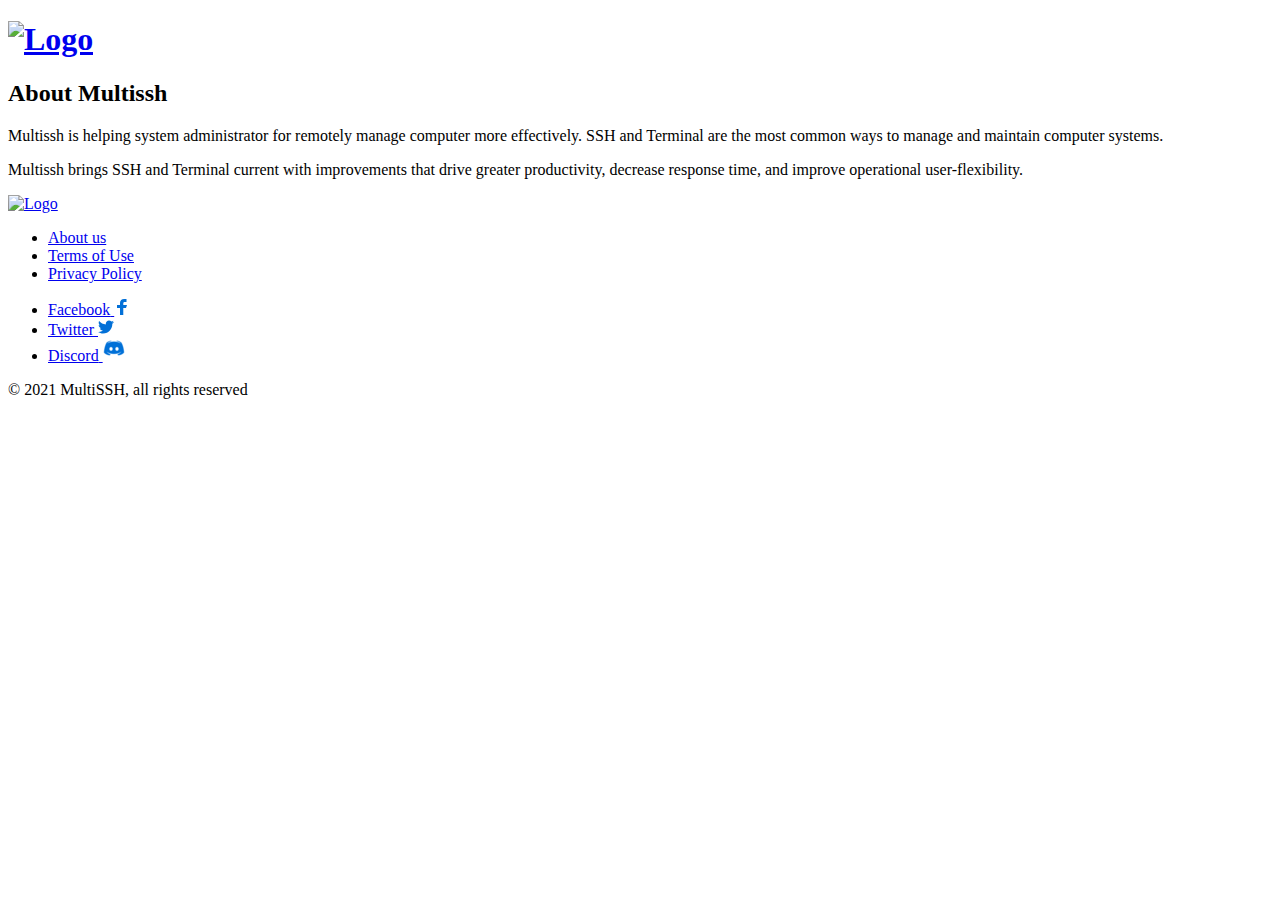
==== about.html @ 5a01e970 "Create about.html" ====
<!DOCTYPE html>
<html lang="en" class="no-js">
<head>
    <meta charset="utf-8">
    <meta http-equiv="X-UA-Compatible" content="IE=edge">
    <meta name="viewport" content="width=device-width, initial-scale=1">
    <meta name="description" content="Free Multi SSH client for Desktop and Mobile.">
    <meta name="theme-color" content="#202225">	
    <meta property="og:image" content="images/icon.png">
    <meta name="twitter:card" content="summary_large_image">
    <meta name="twitter:site" content="Multi SSH Snippets">
    <meta name="twitter:title" content="Multi SSH Snippets">	
    <meta name="twitter:description" content="Free Multi SSH client for Desktop and Mobile.">
    <meta name="twitter:image" content="images/icon.png">
    <meta name="apple-mobile-web-app-capable" content="yes">
    <meta name="apple-mobile-web-app-status-bar-style" content="#202225">
    <meta name="apple-mobile-web-app-title" content="Multi SSH Snippets">
    <title>Multi SSH Snippets</title>
    <link rel="apple-touch-icon" href="images/icon.png">
    <link rel="manifest" href="assets/manifest.json">
    <link rel="profile" href="http://gmpg.org/xfn/11">
    <link rel='dns-prefetch' href='//www.google.com'/>
    <link rel='dns-prefetch' href='//www.youtube.com'/>
    <link rel='dns-prefetch' href='//player.vimeo.com'/>
    <link rel='dns-prefetch' href='//api.dmcdn.net'/>
    <link rel='dns-prefetch' href='//connect.facebook.net'/>
    <link rel='dns-prefetch' href='//player.twitch.tv'/>
    <link rel='dns-prefetch' href='//imasdk.googleapis.com'/>
    <link rel='dns-prefetch' href='//content.jwplatform.com'/>
    <link rel='dns-prefetch' href='//cdn.jsdelivr.net'/>
    <link rel='dns-prefetch' href='//s.w.org'/>
    <link href="https://fonts.googleapis.com/css?family=IBM+Plex+Sans:400,600" rel="stylesheet">
    <link rel="stylesheet" href="assets/style.css">
    <link rel="icon" href="images/icon.png">
    <script src="https://unpkg.com/animejs@3.0.1/lib/anime.min.js"></script>
    <script src="https://unpkg.com/scrollreveal@4.0.0/dist/scrollreveal.min.js"></script>
</head>
<body class="is-boxed has-animations">
    <div class="body-wrap">
        <header class="site-header">
            <div class="container">
                <div class="site-header-inner">
                    <div class="brand header-brand">
                        <h1 class="m-0">
                            <a href="index.html">
                                <img class="header-logo-image" src="images/logo.svg" alt="Logo">
                            </a>
                        </h1>
                    </div>
                </div>
            </div>
        </header>

        <div class="container">
            <h2>About Multissh</h2>
            <p>Multissh is helping system administrator for remotely manage computer more effectively. SSH and Terminal are the most common ways to manage and maintain computer systems.</p>
            <p>Multissh brings SSH and Terminal current with improvements that drive greater productivity, decrease response time, and improve operational user-flexibility.</p>
        </div>

        <footer class="site-footer">
            <div class="container">
                <div class="site-footer-inner">
                    <div class="brand footer-brand">
                        <a href="index.html">
                            <img class="header-logo-image" src="images/logo.svg" alt="Logo">
                        </a>
                    </div>
                    <ul class="footer-links list-reset">
                        <li>
                            <a href="about.html">About us</a>
                        </li>
                        <li>
                            <a href="terms.html">Terms of Use</a>
                        </li>
                        <li>
                            <a href="privacy.html">Privacy Policy</a>
                        </li>
                    </ul>
                    <ul class="footer-social-links list-reset">
                        <li>
                            <a href="https://www.facebook.com/multisshlive" target="_blank">
                                <span class="screen-reader-text">Facebook</span>
                                <svg width="16" height="16" xmlns="http://www.w3.org/2000/svg">
                                    <path d="M6.023 16L6 9H3V6h3V4c0-2.7 1.672-4 4.08-4 1.153 0 2.144.086 2.433.124v2.821h-1.67c-1.31 0-1.563.623-1.563 1.536V6H13l-1 3H9.28v7H6.023z" fill="#0270D7"/>
                                </svg>
                            </a>
                        </li>
                        <li>
                            <a href="https://twitter.com/SshMulti" target="_blank">
                                <span class="screen-reader-text">Twitter</span>
                                <svg width="16" height="16" xmlns="http://www.w3.org/2000/svg">
                                    <path d="M16 3c-.6.3-1.2.4-1.9.5.7-.4 1.2-1 1.4-1.8-.6.4-1.3.6-2.1.8-.6-.6-1.5-1-2.4-1-1.7 0-3.2 1.5-3.2 3.3 0 .3 0 .5.1.7-2.7-.1-5.2-1.4-6.8-3.4-.3.5-.4 1-.4 1.7 0 1.1.6 2.1 1.5 2.7-.5 0-1-.2-1.5-.4C.7 7.7 1.8 9 3.3 9.3c-.3.1-.6.1-.9.1-.2 0-.4 0-.6-.1.4 1.3 1.6 2.3 3.1 2.3-1.1.9-2.5 1.4-4.1 1.4H0c1.5.9 3.2 1.5 5 1.5 6 0 9.3-5 9.3-9.3v-.4C15 4.3 15.6 3.7 16 3z" fill="#0270D7"/>
                                </svg>
                            </a>
                        </li>
                        <li>
                            <a href="https://discord.gg/HMNUgds3Wv" target="_blank">
                                <span class="screen-reader-text">Discord</span>
                                <svg version="1.1" id="Layer_1" xmlns="http://www.w3.org/2000/svg" xmlns:xlink="http://www.w3.org/1999/xlink" x="0px" y="0px" width="22px" height="22px" viewBox="0 0 22 22" enable-background="new 0 0 22 22" xml:space="preserve">  <image id="image0" width="22" height="22" x="0" y="-2"
                                    href="[data-uri]" />
                                </svg>
                            </a>
                        </li>
                    </ul>
                    <div class="footer-copyright">&copy; 2021 MultiSSH, all rights reserved</div>
                </div>
            </div>
        </footer>
    </div>
    <script src="assets/main.min.js"></script>
    <script>
        if ('serviceWorker' in navigator) {
            window.addEventListener('load', () => {
                navigator.serviceWorker.register('assets/sw.js');
            });
        }
    </script>
</body>
</html>
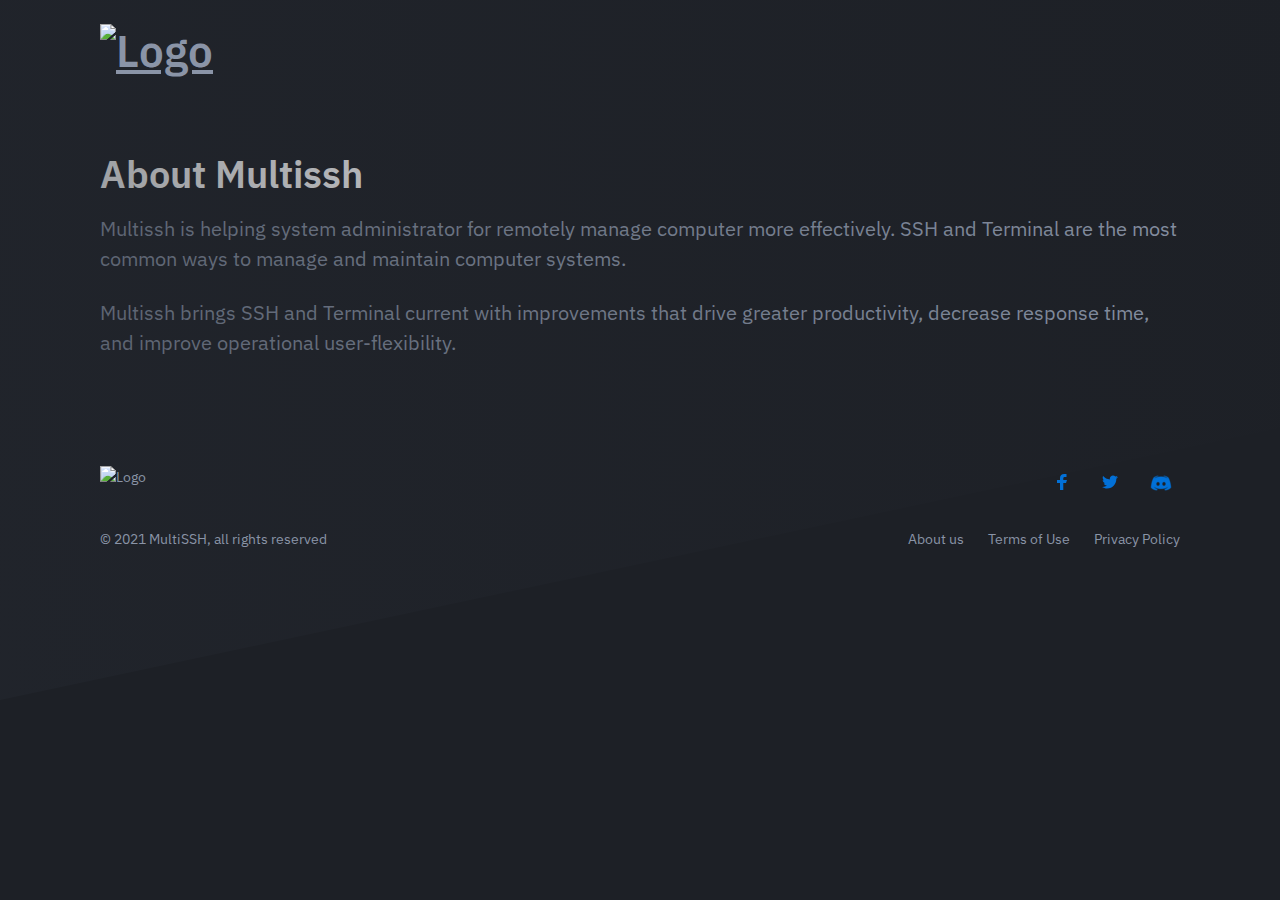
==== commit d0a07382: "Update about.html" ====
--- a/about.html
+++ b/about.html
@@ -1,5 +1,5 @@
 <!DOCTYPE html>
-<html lang="en" class="no-js">
+<html lang="en-US" class="no-js">
 <head>
     <meta charset="utf-8">
     <meta http-equiv="X-UA-Compatible" content="IE=edge">
--- a/assets/style.css
+++ b/assets/style.css
@@ -0,0 +1,3 @@
+html{line-height:1.15;-ms-text-size-adjust:100%;-webkit-text-size-adjust:100%}body{margin:0}article,aside,footer,header,nav,section{display:block}h1{font-size:2em;margin:0.67em 0}figcaption,figure,main{display:block}figure{margin:1em 40px}hr{box-sizing:content-box;height:0;overflow:visible}pre{font-family:monospace, monospace;font-size:1em}a{background-color:transparent;-webkit-text-decoration-skip:objects}abbr[title]{border-bottom:none;text-decoration:underline;-webkit-text-decoration:underline dotted;text-decoration:underline dotted}b,strong{font-weight:inherit}b,strong{font-weight:bolder}code,kbd,samp{font-family:monospace, monospace;font-size:1em}dfn{font-style:italic}mark{background-color:#ff0;color:#000}small{font-size:80%}sub,sup{font-size:75%;line-height:0;position:relative;vertical-align:baseline}sub{bottom:-0.25em}sup{top:-0.5em}audio,video{display:inline-block}audio:not([controls]){display:none;height:0}img{border-style:none}svg:not(:root){overflow:hidden}button,input,optgroup,select,textarea{font-family:sans-serif;font-size:100%;line-height:1.15;margin:0}button,input{overflow:visible}button,select{text-transform:none}button,html [type="button"],[type="reset"],[type="submit"]{-webkit-appearance:button}button::-moz-focus-inner,[type="button"]::-moz-focus-inner,[type="reset"]::-moz-focus-inner,[type="submit"]::-moz-focus-inner{border-style:none;padding:0}button:-moz-focusring,[type="button"]:-moz-focusring,[type="reset"]:-moz-focusring,[type="submit"]:-moz-focusring{outline:1px dotted ButtonText}fieldset{padding:0.35em 0.75em 0.625em}legend{box-sizing:border-box;color:inherit;display:table;max-width:100%;padding:0;white-space:normal}progress{display:inline-block;vertical-align:baseline}textarea{overflow:auto}[type="checkbox"],[type="radio"]{box-sizing:border-box;padding:0}[type="number"]::-webkit-inner-spin-button,[type="number"]::-webkit-outer-spin-button{height:auto}[type="search"]{-webkit-appearance:textfield;outline-offset:-2px}[type="search"]::-webkit-search-cancel-button,[type="search"]::-webkit-search-decoration{-webkit-appearance:none}::-webkit-file-upload-button{-webkit-appearance:button;font:inherit}details,menu{display:block}summary{display:list-item}canvas{display:inline-block}template{display:none}[hidden]{display:none}html{box-sizing:border-box}*,*:before,*:after{box-sizing:inherit}body{background:#1D2026;-moz-osx-font-smoothing:grayscale;-webkit-font-smoothing:antialiased}hr{border:0;display:block;height:1px;background:#242830;margin-top:24px;margin-bottom:24px}ul,ol{margin-top:0;margin-bottom:24px;padding-left:24px}ul{list-style:disc}ol{list-style:decimal}li>ul,li>ol{margin-bottom:0}dl{margin-top:0;margin-bottom:24px}dt{font-weight:600}dd{margin-left:24px;margin-bottom:24px}img{height:auto;max-width:100%;vertical-align:middle}figure{margin:24px 0}figcaption{font-size:16px;line-height:24px;padding:8px 0}img,svg{display:block}table{border-collapse:collapse;margin-bottom:24px;width:100%}tr{border-bottom:1px solid #242830}th{text-align:left}th,td{padding:10px 16px}th:first-child,td:first-child{padding-left:0}th:last-child,td:last-child{padding-right:0}html{font-size:20px;line-height:30px}body{color:#8A94A7;font-size:1rem}body,button,input,select,textarea{font-family:"IBM Plex Sans", sans-serif}a{color:#8A94A7;text-decoration:underline}a:hover,a:active{outline:0;text-decoration:none}h1,h2,h3,h4,h5,h6,.h1,.h2,.h3,.h4,.h5,.h6{clear:both;color:#fff;font-weight:600}h1,.h1{font-size:38px;line-height:48px;letter-spacing:0px}@media (min-width: 641px){h1,.h1{font-size:44px;line-height:54px;letter-spacing:0px}}h2,.h2{font-size:32px;line-height:42px;letter-spacing:0px}@media (min-width: 641px){h2,.h2{font-size:38px;line-height:48px;letter-spacing:0px}}h3,.h3,blockquote{font-size:24px;line-height:34px;letter-spacing:0px}@media (min-width: 641px){h3,.h3,blockquote{font-size:32px;line-height:42px;letter-spacing:0px}}h4,h5,h6,.h4,.h5,.h6{font-size:20px;line-height:30px;letter-spacing:-0.1px}@media (min-width: 641px){h4,h5,h6,.h4,.h5,.h6{font-size:24px;line-height:34px;letter-spacing:0px}}@media (max-width: 640px){.h1-mobile{font-size:38px;line-height:48px;letter-spacing:0px}.h2-mobile{font-size:32px;line-height:42px;letter-spacing:0px}.h3-mobile{font-size:24px;line-height:34px;letter-spacing:0px}.h4-mobile,.h5-mobile,.h6-mobile{font-size:20px;line-height:30px;letter-spacing:-0.1px}}.text-light h1,.text-light h2,.text-light h3,.text-light h4,.text-light h5,.text-light h6,.text-light .h1,.text-light .h2,.text-light .h3,.text-light .h4,.text-light .h5,.text-light .h6{color:!important}.text-sm{font-size:18px;line-height:28px;letter-spacing:-0.1px}.text-xs{font-size:16px;line-height:24px;letter-spacing:-0.1px}h1,h2,.h1,.h2{margin-top:48px;margin-bottom:16px}h3,.h3{margin-top:36px;margin-bottom:12px}h4,h5,h6,.h4,.h5,.h6{margin-top:24px;margin-bottom:4px}p{margin-top:0;margin-bottom:24px}dfn,cite,em,i{font-style:italic}blockquote{color:#3B404C;font-style:italic;margin-top:24px;margin-bottom:24px;margin-left:24px}blockquote::before{content:"\201C"}blockquote::after{content:"\201D"}blockquote p{display:inline}address{color:#8A94A7;border-width:1px 0;border-style:solid;border-color:#242830;padding:24px 0;margin:0 0 24px}pre,pre h1,pre h2,pre h3,pre h4,pre h5,pre h6,pre .h1,pre .h2,pre .h3,pre .h4,pre .h5,pre .h6{font-family:"Courier 10 Pitch", Courier, monospace}pre,code,kbd,tt,var{background:#1D2026}pre{font-size:16px;line-height:24px;margin-bottom:1.6em;max-width:100%;overflow:auto;padding:24px;margin-top:24px;margin-bottom:24px}code,kbd,tt,var{font-family:Monaco, Consolas, "Andale Mono", "DejaVu Sans Mono", monospace;font-size:16px;padding:2px 4px}abbr,acronym{cursor:help}mark,ins{text-decoration:none}small{font-size:18px;line-height:28px;letter-spacing:-0.1px}b,strong{font-weight:600}button,input,select,textarea,label{font-size:20px;line-height:30px}.container,.container-sm{width:100%;margin:0 auto;padding-left:16px;padding-right:16px}@media (min-width: 481px){.container,.container-sm{padding-left:24px;padding-right:24px}}.container{max-width:1128px}.container-sm{max-width:848px}.container .container-sm{max-width:800px;padding-left:0;padding-right:0}.screen-reader-text{clip:rect(1px, 1px, 1px, 1px);position:absolute !important;height:1px;width:1px;overflow:hidden;word-wrap:normal !important}.screen-reader-text:focus{border-radius:2px;box-shadow:0 0 2px 2px rgba(0,0,0,0.6);clip:auto !important;display:block;font-size:14px;letter-spacing:0px;font-weight:600;line-height:16px;text-decoration:none;text-transform:uppercase;background-color:#1D2026;color:#0270D7 !important;border:none;height:auto;left:8px;padding:16px 32px;top:8px;width:auto;z-index:100000}.list-reset{list-style:none;padding:0}.text-left{text-align:left}.text-center{text-align:center}.text-right{text-align:right}.text-primary{color:#0270D7}.has-top-divider{position:relative}.has-top-divider::before{content:'';position:absolute;top:0;left:0;width:100%;display:block;height:1px;background:#242830}.has-bottom-divider{position:relative}.has-bottom-divider::after{content:'';position:absolute;bottom:0;left:0;width:100%;display:block;height:1px;background:#242830}.m-0{margin:0}.mt-0{margin-top:0}.mr-0{margin-right:0}.mb-0{margin-bottom:0}.ml-0{margin-left:0}.m-8{margin:8px}.mt-8{margin-top:8px}.mr-8{margin-right:8px}.mb-8{margin-bottom:8px}.ml-8{margin-left:8px}.m-16{margin:16px}.mt-16{margin-top:16px}.mr-16{margin-right:16px}.mb-16{margin-bottom:16px}.ml-16{margin-left:16px}.m-24{margin:24px}.mt-24{margin-top:24px}.mr-24{margin-right:24px}.mb-24{margin-bottom:24px}.ml-24{margin-left:24px}.m-32{margin:32px}.mt-32{margin-top:32px}.mr-32{margin-right:32px}.mb-32{margin-bottom:32px}.ml-32{margin-left:32px}.m-40{margin:40px}.mt-40{margin-top:40px}.mr-40{margin-right:40px}.mb-40{margin-bottom:40px}.ml-40{margin-left:40px}.m-48{margin:48px}.mt-48{margin-top:48px}.mr-48{margin-right:48px}.mb-48{margin-bottom:48px}.ml-48{margin-left:48px}.m-56{margin:56px}.mt-56{margin-top:56px}.mr-56{margin-right:56px}.mb-56{margin-bottom:56px}.ml-56{margin-left:56px}.m-64{margin:64px}.mt-64{margin-top:64px}.mr-64{margin-right:64px}.mb-64{margin-bottom:64px}.ml-64{margin-left:64px}.p-0{padding:0}.pt-0{padding-top:0}.pr-0{padding-right:0}.pb-0{padding-bottom:0}.pl-0{padding-left:0}.p-8{padding:8px}.pt-8{padding-top:8px}.pr-8{padding-right:8px}.pb-8{padding-bottom:8px}.pl-8{padding-left:8px}.p-16{padding:16px}.pt-16{padding-top:16px}.pr-16{padding-right:16px}.pb-16{padding-bottom:16px}.pl-16{padding-left:16px}.p-24{padding:24px}.pt-24{padding-top:24px}.pr-24{padding-right:24px}.pb-24{padding-bottom:24px}.pl-24{padding-left:24px}.p-32{padding:32px}.pt-32{padding-top:32px}.pr-32{padding-right:32px}.pb-32{padding-bottom:32px}.pl-32{padding-left:32px}.p-40{padding:40px}.pt-40{padding-top:40px}.pr-40{padding-right:40px}.pb-40{padding-bottom:40px}.pl-40{padding-left:40px}.p-48{padding:48px}.pt-48{padding-top:48px}.pr-48{padding-right:48px}.pb-48{padding-bottom:48px}.pl-48{padding-left:48px}.p-56{padding:56px}.pt-56{padding-top:56px}.pr-56{padding-right:56px}.pb-56{padding-bottom:56px}.pl-56{padding-left:56px}.p-64{padding:64px}.pt-64{padding-top:64px}.pr-64{padding-right:64px}.pb-64{padding-bottom:64px}.pl-64{padding-left:64px}.sr .has-animations .is-revealing{visibility:hidden}.has-animations .anime-element{visibility:hidden}.anime-ready .has-animations .anime-element{visibility:visible}.input,.textarea{background-color:#fff;border-width:1px;border-style:solid;border-color:#242830;border-radius:2px;color:#8A94A7;max-width:100%;width:100%}.input::-webkit-input-placeholder,.textarea::-webkit-input-placeholder{color:#3B404C}.input:-ms-input-placeholder,.textarea:-ms-input-placeholder{color:#3B404C}.input::-ms-input-placeholder,.textarea::-ms-input-placeholder{color:#3B404C}.input::placeholder,.textarea::placeholder{color:#3B404C}.input::-ms-input-placeholder,.textarea::-ms-input-placeholder{color:#3B404C}.input:-ms-input-placeholder,.textarea:-ms-input-placeholder{color:#3B404C}.input:hover,.textarea:hover{border-color:#191c21}.input:active,.input:focus,.textarea:active,.textarea:focus{outline:none;border-color:#242830}.input[disabled],.textarea[disabled]{cursor:not-allowed;background-color:#1D2026;border-color:#1D2026}.input{-moz-appearance:none;-webkit-appearance:none;font-size:16px;letter-spacing:-0.1px;line-height:20px;padding:13px 16px;height:48px;box-shadow:none}.input .inline-input{display:inline;width:auto}.textarea{display:block;min-width:100%;resize:vertical}.textarea .inline-textarea{display:inline;width:auto}.field-grouped>.control:not(:last-child){margin-bottom:8px}@media (min-width: 641px){.field-grouped{display:flex}.field-grouped>.control{flex-shrink:0}.field-grouped>.control.control-expanded{flex-grow:1;flex-shrink:1}.field-grouped>.control:not(:last-child){margin-bottom:0;margin-right:8px}}.button{display:inline-flex;font-size:14px;letter-spacing:0px;font-weight:600;line-height:16px;text-decoration:none !important;text-transform:uppercase;background-color:#242830;color:#fff !important;border:none;border-radius:2px;cursor:pointer;justify-content:center;padding:16px 32px;height:48px;text-align:center;white-space:nowrap}.button:hover{background:#262a33}.button:active{outline:0}.button::before{border-radius:2px}.button-sm{padding:8px 24px;height:32px}.button-primary{background:#097dea;background:linear-gradient(65deg, #0270D7 0, #0F8AFD 100%)}.button-primary:hover{background:#0982f4;background:linear-gradient(65deg, #0275e1 0, #198ffd 100%)}.button-block{display:flex}.button-block{display:flex;width:100%}@media (max-width: 640px){.button-wide-mobile{width:100%;max-width:280px}}.site-header{padding:24px 0}.site-header-inner{position:relative;display:flex;justify-content:space-between;align-items:center}.header-links{display:inline-flex}.header-links li{display:inline-flex}.header-links a:not(.button){font-size:16px;line-height:24px;letter-spacing:-0.1px;font-weight:600;color:#8A94A7;text-transform:uppercase;text-decoration:none;line-height:16px;padding:8px 24px}@media (min-width: 641px){.site-header{position:relative}.site-header::before{content:'';position:absolute;top:0;left:0;width:100%;height:700px;background:#242830;background:linear-gradient(80deg, rgba(36,40,48,0.5) 0%, rgba(36,40,48,0) 100%);-webkit-transform-origin:0;transform-origin:0;-webkit-transform:skewY(-12deg);transform:skewY(-12deg)}}.hero{text-align:center;padding-top:48px;padding-bottom:88px}.hero-copy{position:relative;z-index:1}.hero-cta{margin-bottom:40px}.hero-figure{position:relative}.hero-figure svg{width:100%;height:auto}.hero-figure::before,.hero-figure::after{content:'';position:absolute;background-repeat:no-repeat;background-size:100%}.has-animations .hero-figure::before,.has-animations .hero-figure::after{opacity:0;transition:opacity 2s ease}.anime-ready .has-animations .hero-figure::before,.anime-ready .has-animations .hero-figure::after{opacity:1}.hero-figure::before{top:-57.8%;left:-1.3%;width:152.84%;height:178.78%;background-image:url("../images/hero-back-illustration.svg")}.hero-figure::after{top:-35.6%;left:99.6%;width:57.2%;height:87.88%;background-image:url("../images/hero-top-illustration.svg")}.hero-figure-box{position:absolute;top:0;will-change:transform}.hero-figure-box-01,.hero-figure-box-02,.hero-figure-box-03,.hero-figure-box-04,.hero-figure-box-08,.hero-figure-box-09{overflow:hidden}.hero-figure-box-01::before,.hero-figure-box-02::before,.hero-figure-box-03::before,.hero-figure-box-04::before,.hero-figure-box-08::before,.hero-figure-box-09::before{content:'';position:absolute;top:0;bottom:0;left:0;right:0;-webkit-transform-origin:100% 100%;transform-origin:100% 100%}.hero-figure-box-01{left:103.2%;top:41.9%;width:28.03%;height:37.37%;background:linear-gradient(to left top, #00BFFB, rgba(0,191,251,0));-webkit-transform:rotateZ(45deg);transform:rotateZ(45deg)}.hero-figure-box-01::before{background:linear-gradient(to left, #15181D 0%, rgba(21,24,29,0) 60%);-webkit-transform:rotateZ(45deg) scale(1.5);transform:rotateZ(45deg) scale(1.5)}.hero-figure-box-02{left:61.3%;top:64.1%;width:37.87%;height:50.50%;background:linear-gradient(to left top, #0270D7, rgba(2,112,215,0));-webkit-transform:rotateZ(-45deg);transform:rotateZ(-45deg)}.hero-figure-box-02::before{background:linear-gradient(to top, #15181D 0%, rgba(21,24,29,0) 60%);-webkit-transform:rotateZ(-45deg) scale(1.5);transform:rotateZ(-45deg) scale(1.5)}.hero-figure-box-03{left:87.7%;top:-56.8%;width:56.81%;height:75.75%;background:linear-gradient(to left top, #00BFFB, rgba(0,191,251,0))}.hero-figure-box-03::before{background:linear-gradient(to left, #15181D 0%, rgba(21,24,29,0) 60%);-webkit-transform:rotateZ(45deg) scale(1.5);transform:rotateZ(45deg) scale(1.5)}.hero-figure-box-04{left:54.9%;top:-8%;width:45.45%;height:60.60%;background:linear-gradient(to left top, #0270D7, rgba(2,112,215,0));-webkit-transform:rotateZ(-135deg);transform:rotateZ(-135deg)}.hero-figure-box-04::before{background:linear-gradient(to top, rgba(255,255,255,0.24) 0%, rgba(255,255,255,0) 60%);-webkit-transform:rotateZ(-45deg) scale(1.5);transform:rotateZ(-45deg) scale(1.5)}.hero-figure-box-05,.hero-figure-box-06,.hero-figure-box-07{background-color:#242830;box-shadow:-20px 32px 64px rgba(0,0,0,0.25)}.hero-figure-box-05{left:17.4%;top:13.3%;width:64%;height:73.7%;-webkit-transform:perspective(500px) rotateY(-15deg) rotateX(8deg) rotateZ(-1deg);transform:perspective(500px) rotateY(-15deg) rotateX(8deg) rotateZ(-1deg)}.hero-figure-box-06{left:65.5%;top:6.3%;width:30.3%;height:40.4%;-webkit-transform:rotateZ(20deg);transform:rotateZ(20deg)}.hero-figure-box-07{left:1.9%;top:42.4%;width:12.12%;height:16.16%;-webkit-transform:rotateZ(20deg);transform:rotateZ(20deg)}.hero-figure-box-08{left:27.1%;top:81.6%;width:19.51%;height:26.01%;background:#0270D7;-webkit-transform:rotateZ(-22deg);transform:rotateZ(-22deg)}.hero-figure-box-08::before{background:linear-gradient(to left, rgba(255,255,255,0) 0%, rgba(255,255,255,0.48) 100%);-webkit-transform:rotateZ(45deg) scale(1.5);transform:rotateZ(45deg) scale(1.5)}.hero-figure-box-09{left:42.6%;top:-17.9%;width:6.63%;height:8.83%;background:#00BFFB;-webkit-transform:rotateZ(-52deg);transform:rotateZ(-52deg)}.hero-figure-box-09::before{background:linear-gradient(to left, rgba(255,255,255,0) 0%, rgba(255,255,255,0.64) 100%);-webkit-transform:rotateZ(45deg) scale(1.5);transform:rotateZ(45deg) scale(1.5)}.hero-figure-box-10{left:-3.8%;top:4.3%;width:3.03%;height:4.04%;background:rgba(0,191,251,0.32);-webkit-transform:rotateZ(-50deg);transform:rotateZ(-50deg)}@media (max-width: 640px){.hero-cta{max-width:280px;margin-left:auto;margin-right:auto}.hero-cta .button{display:flex}.hero-cta .button+.button{margin-top:16px}.hero-figure::after,.hero-figure-box-03,.hero-figure-box-04,.hero-figure-box-09{display:none}}@media (min-width: 641px){.hero{text-align:left;padding-top:64px;padding-bottom:88px}.hero-inner{display:flex;justify-content:space-between;align-items:center}.hero-copy{padding-right:64px;min-width:552px;width:552px}.hero-cta{margin:0}.hero-cta .button{min-width:170px}.hero-cta .button:first-child{margin-right:16px}.hero-figure svg{width:auto}}.features-wrap{display:flex;flex-wrap:wrap;justify-content:space-evenly;margin-right:-32px;margin-left:-32px}.features-wrap:first-of-type{margin-top:-16px}.features-wrap:last-of-type{margin-bottom:-16px}.feature{padding:16px 32px;width:380px;max-width:380px;flex-grow:1}.feature-inner{height:100%}.feature-icon{display:flex;justify-content:center}@media (min-width: 641px){.features-wrap:first-of-type{margin-top:-24px}.features-wrap:last-of-type{margin-bottom:-24px}.feature{padding:32px 32px}}.pricing-header{margin-bottom:48px}.pricing-tables-wrap{display:flex;flex-wrap:wrap;justify-content:center;margin-right:-12px;margin-left:-12px}.pricing-tables-wrap:first-child{margin-top:-12px}.pricing-tables-wrap:last-child{margin-bottom:-12px}.pricing-table{position:relative;padding:12px;width:368px;max-width:368px;flex-grow:1}.pricing-table::before{content:'';position:absolute;left:50%;width:200%;max-width:200%;height:435px;background-repeat:no-repeat;background-position:center;background-size:100%;bottom:18.8%;-webkit-transform:translateX(-50%);transform:translateX(-50%);background-image:url("../images/pricing-illustration.svg")}.pricing-table-header,.pricing-table-features-title,.pricing-table-features li{border-bottom:1px solid rgba(138,148,167,0.24)}.pricing-table-inner{position:relative;display:flex;flex-wrap:wrap;background:#2C3039;padding:24px;height:100%}.pricing-table-inner>*{position:relative;width:100%}.pricing-table-inner::before{content:'';position:absolute;top:0;right:0;bottom:0;left:0;box-shadow:0 24px 48px rgba(21,24,29,0.24);mix-blend-mode:multiply}.pricing-table-price-currency{color:#8A94A7}.pricing-table-features-title{color:#fff;font-weight:700}.pricing-table-features li{display:flex;align-items:center;padding:14px 0}.pricing-table-features li::before{content:'';width:16px;height:12px;margin-right:16px;background-image:url([data-uri]);background-repeat:no-repeat}.pricing-table-cta{align-self:flex-end}@media (min-width: 641px){.pricing .section-paragraph{padding-left:90px;padding-right:90px}.pricing-header{margin-bottom:52px}}.cta{text-align:center}.cta .section-inner{padding:48px 16px}.cta .section-title{margin-bottom:40px}.cta-inner{position:relative;background:#15181D;overflow:hidden}.cta-inner::before{content:'';position:absolute;right:98px;top:-117px;width:160px;height:187px;background-image:url("../images/cta-illustration.svg");background-repeat:no-repeat}.cta-inner>*{position:relative}@media (min-width: 641px){.cta{text-align:left}.cta .section-inner{padding:64px 32px}.cta .section-title{margin-bottom:0;padding-right:24px}.cta-inner{display:flex;align-items:center;justify-content:space-between}}.is-boxed{background:#242830}.body-wrap{background:#1D2026;overflow:hidden;display:flex;flex-direction:column;min-height:100vh}.boxed-container{max-width:1440px;margin:0 auto;box-shadow:0 24px 48px rgba(21,24,29,0.24);mix-blend-mode:multiply;mix-blend-mode:normal}main{flex:1 0 auto}.section-inner{position:relative;padding-top:48px;padding-bottom:48px}@media (min-width: 641px){.section-inner{padding-top:88px;padding-bottom:88px}}.site-footer{font-size:14px;line-height:22px;letter-spacing:0px}.site-footer a{color:#8A94A7;text-decoration:none}.site-footer a:hover,.site-footer a:active{text-decoration:underline}.site-footer-inner{position:relative;display:flex;flex-wrap:wrap;padding-top:48px;padding-bottom:48px}.footer-brand,.footer-links,.footer-social-links,.footer-copyright{flex:none;width:100%;display:inline-flex;justify-content:center}.footer-brand,.footer-links,.footer-social-links{margin-bottom:24px}.footer-social-links li{display:inline-flex}.footer-social-links li+li{margin-left:16px}.footer-social-links li a{padding:8px}.footer-links li+li{margin-left:24px}@media (min-width: 641px){.site-footer{margin-top:20px}.site-footer-inner{justify-content:space-between;padding-top:64px;padding-bottom:64px}.footer-brand,.footer-links,.footer-social-links,.footer-copyright{flex:50%}.footer-brand,.footer-copyright{justify-content:flex-start}.footer-links,.footer-social-links{justify-content:flex-end}.footer-links{order:1;margin-bottom:0}}
+
+/*# sourceMappingURL=[data-uri] */